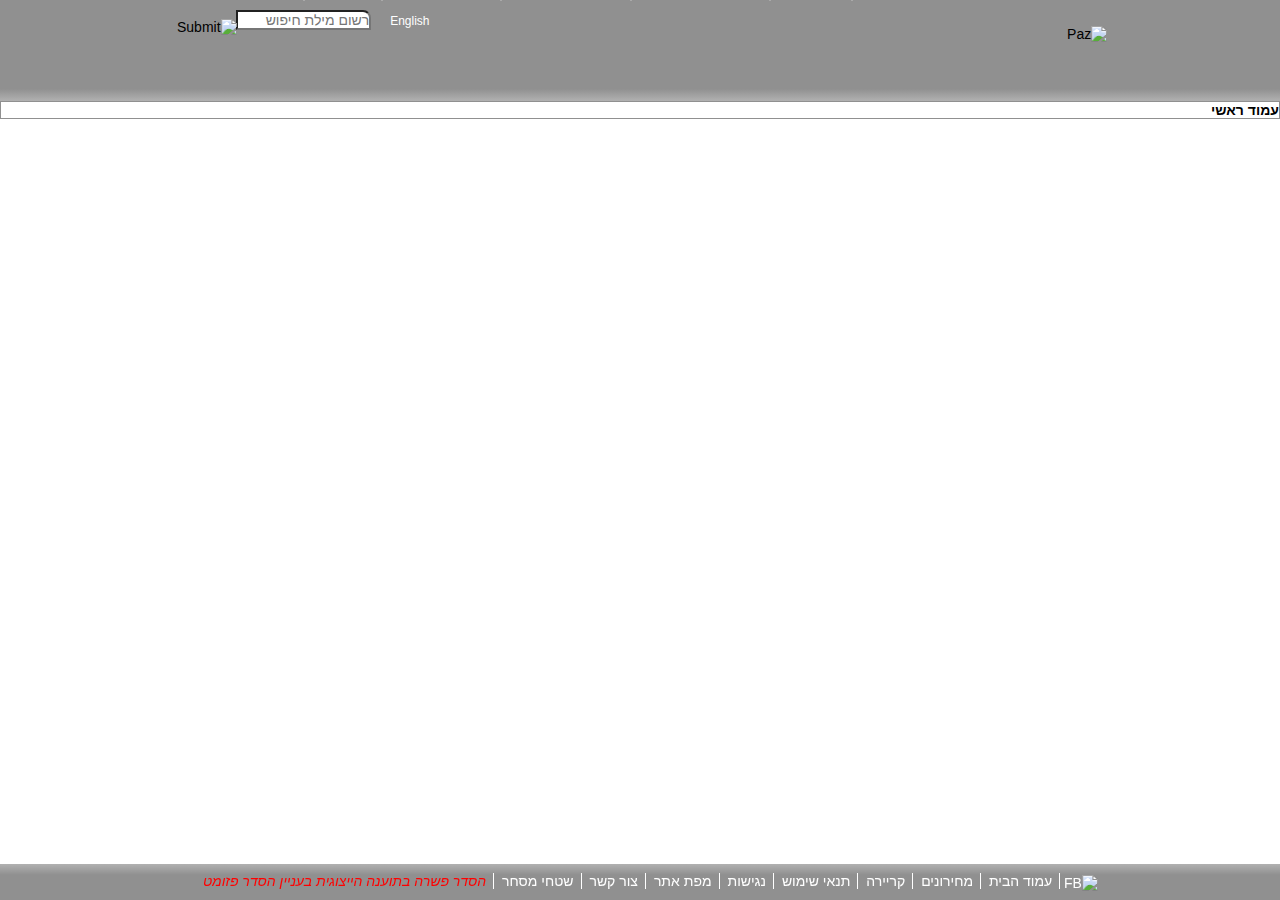
==== index.html @ d7c3ac3f "add dropdown to header and the footer" ====
<!DOCTYPE html>
<html lang="en">
<head>
    <meta charset="UTF-8">
    <title>פז - עמוד הבית</title>
    <link rel="stylesheet" href="style.css">
    <script src="script.js"></script>
</head>
<body>
    <div id="page-wrap">
        <div class="header">
           <!-- <table class="headerTable"> -->
                <!-- <tr class="aaa"> -->
                    <!-- <td class="clearFix"> -->
            <div class="searchContainer clearFix">
                <div class="floatLeft">
                    <a class="englishlink" href="#">English</a>
                    <input class="searchText" type="text" placeholder="רשום מילת חיפוש" alt="search_button">
                    <input class="searchButton" type="image" src="images/search_button.png">
                </div>
            </div>
                    <!-- </td> -->
                <!-- </tr> -->
                <!-- <tr> -->
                    <!-- <td> -->
            <div class="aa">
                <nav class="pazLogo">
                    <img alt="Paz" src="images/paz_logo.png" />
                </nav>
                <nav class="headerLinks clearfix">
                    <ul class="homeLink">
                        <li><a id="homeImg" href="#"></a></li>
                        <li class="dropdown" >
                            <a class="aa" href="#">אודות</a>
                            <div class="dropdown-content">
                                <a href="#">אודות</a>
                                <a href="#">היסטוריה</a>
                                <a href="#">חזון וערכים</a>
                                <a href="#">מבנה הקבוצה</a>
                                <a href="#">חברי דירקטוריון</a>
                                <a href="#">הנהלת הקבוצה</a>
                                <a href="#">פרסים והוקרה</a>
                            </div>
                        </li>
                        <li class="dropdown">
                            <a href="#">חטיבות</a>
                            <div class="dropdown-content">
                                <a href="#">חטיבות</a>
                                <a href="#">קמעונאות ומסחר</a>
                                <a href="#">תעשיות ושירותים</a>
                                <a href="#">זיקוק</a>
                            </div>
                        </li>
                        <li class="dropdown">
                            <a href="#">אחריות תאגידית</a>
                            <div class="dropdown-content">
                                <a href="#">אחריות תאגידית</a>
                                <a href="#">הקוד האתי</a>
                                <a href="#">מעורבות חברתית</a>
                                <a href="#">נגישות</a>
                                <a href="#">איכות הסביביה ובטיחות</a>
                                <a href="#">דירוג מעלה</a>
                            </div>
                        </li>
                        <li class="dropdown">
                            <a href="#">קשרי משקיעים</a>
                            <div class="dropdown-content">
                                <a href="#">פרופיל חברה</a>
                                <a href="#">דו"חות כספיים</a>
                                <a href="#">כלים למשקיע</a>
                                <a href="#">נתוני מניה</a>
                                <a href="#">אסיפות כלליות</a>
                            </div>
                        </li>
                        <li class="dropdown">
                            <a href="#">התחנות שלנו</a>
                            <div class="dropdown-content">
                                <a href="#">התחנות שלנו</a>
                                <a href="#">נגישות מתחמי פז</a>
                                <a href="#">רשימת תחנות</a>
                                <a href="#">מועדונים</a>
                            </div>
                        </li>
                        <li class="dropdown">
                            <a href="#">קריירה</a>
                            <div class="dropdown-content">
                                <a href="#">לעבוד בפז</a>
                                <a href="#">ניהול תחנת פז</a>
                                <a href="#">קריירה</a>
                            </div>
                        </li>
                        <li class="dropdown">
                            <a href="#">חדשות ומדיה</a>
                            <div class="dropdown-content">
                                <a href="#">פרסומות</a>
                                <a href="#">הודעות לעיתונות</a>
                            </div>
                        </li>
                    </ul>
                </nav>
            </div> <!-- headerLinks-->
        </div> <!-- header -->
        <div class="container">
            <h2> עמוד ראשי </h2>
        </div>
    </div> <!-- page-wrap -->
    <footer class="theFooter">
        <div class="footLinkLine">
            <ul class="aa">
                <li class="footLinks fbIcon">
                    <a href="www.facebook.com"><img alt="FB" src="images/fb_icon.png"/></a>
                </li>
                <li class="footLinks"><a href="#">עמוד הבית</a></li>
                <li class="footLinks"><a href="#">מחירונים</a></li>
                <li class="footLinks"><a href="#">קריירה</a></li>
                <li class="footLinks"><a href="#">תנאי שימוש</a></li>
                <li class="footLinks"><a href="#">נגישות</a></li>
                <li class="footLinks"><a href="#">מפת אתר</a></li>
                <li class="footLinks"><a href="#">צור קשר</a></li>
                <li class="footLinks"><a href="#">שטחי מסחר</a></li>
                <li class="footLinks"><a href="#">
                    <cite class="hesder">הסדר פשרה בתוענה הייצוגית בעניין הסדר פזומט</cite>
                </a></li>
            </ul>
        </div>
    </footer>
</body>
</html>
---- style.css ----
* {
    margin: 0;
    padding: 0;
    box-sizing: border-box; 
    direction: rtl;
    font-family: 'Arial (Hebrew)', Arial;
    font-size: 14px;
}

.header {
    height: 101px;
    background: linear-gradient(rgb(144,144,144) 88%, rgb(177,177,177)); /* (must be last) */
}
.container {
    border: 1px solid rgb(144,144,144);
}

#page-wrap { width: 100%; margin: 0 auto; }
/* #page-wrap > table { */
#page-wrap > div > div {
    width: 73%; 
    margin: 0 auto; 
    border-collapse: collapse;
}

.englishlink {
    color: white;
    text-decoration:none;
    padding-left: 15px;
    font-size: 12px;
    font-weight: 520;
}

a:hover {
    color: rgb(0,92,160);
    text-decoration: underline;
}

.searchContainer {
    padding-top: 10px;
}


.floatLeft {
    float: left;
}

.floatRight {
    float: Right;
}


.clearFix:after {
    content: "";
    display: table;
    clear: both;
} 

.searchButton {
    position: relative;
    top: 0.5em; 
    left: 0.3em;
}

.searchText {
    border-radius: 0px 8px 0px 0px;
    height: 20px;
    width: 135px;
}

.pazLogo {
    display: inline-block;
    position: relative;
    bottom: 4px;
}

/* .headeLinksLine {
float: right;
} */
.homeLink {
    display: inline-block;
    position: relative;
    bottom: 70px;
    right: 150px;
    /* right: 5px; */
}

#homeImg {
    width: 17px;
    height: 17px;
    background: url("images/menu_home.png") -17px 0;
}

.headerLinks > ul > li {
    display: inline-block;
    padding-left: 15px;
}

.headerLinks > ul > li:not(:last-child)
{
    /* padding-right: 15px; */
    border-left: 2px solid rgb(169,169,169);
}

.headerLinks > ul > li:not(:first-child)
{
    padding-right: 15px;
    font-size: 15px;
    font-weight: bold;
}

.headerLinks > ul > li > a {
    display: block;
    color: white;
    text-decoration: none;
}

.headerLinks > ul > li > a:first-child {
    padding-bottom: 5px;
}

.dropdown {
    position: relative;
}

.dropdown-content {
    position: absolute;
    /* background-color: grey; */
    right: 13%;
    top: 160%;
    min-width: 120px;
    display: none;
    background: linear-gradient( rgb(177,177,177), rgb(144,144,144) 12%); /* (must be last) */
}

.dropdown-content > a {
    display: block;
    color: white;
    text-decoration: none;
    padding: 5px 8px 5px 8px;
    font-weight: 520;
    font-family: arial;
    border-top: 0.01em solid lightgrey;
    border-bottom: 0.01em solid lightgrey;
}

.dropdown:hover > .dropdown-content {
    display: block;
}

.dropdown-content > a:hover {
    color: rgb(0,92,160);
    text-decoration: underline;
}

.theFooter {
    position: fixed;
    left: 0;
    bottom: 0;
    width: 100%;
    color: white;
    text-align: center;
    /* height: 60px; */
    background: linear-gradient( rgb(177,177,177), rgb(144,144,144) 30%); /* (must be last) */
}

.footLinkLine > ul > .footLinks {
    display: inline-block;
    padding-left: 4px;
    padding-right: 7px;
    margin-top:10px;
    margin-bottom: 10px;
}

.footLinkLine > ul > li:not(:first-child) {
    border-right: 1px solid white;
}

.footLinks > a {
    display: block;
    color: white;
    text-decoration: none;
    font-weight: 520; 
}

.footLinks > a:hover, .hesder:hover{
    color: rgb(0,92,160);
    text-decoration: underline;
}

.hesder {
    display: block;
    color: red;
    text-decoration: none;
}

.footLinkLine {
    position: relative;
    bottom: 0.1em;
    left: 1em;
}

.fbIcon {
    position: relative;
    top: 0.2em;
    right: 0.3em;
}
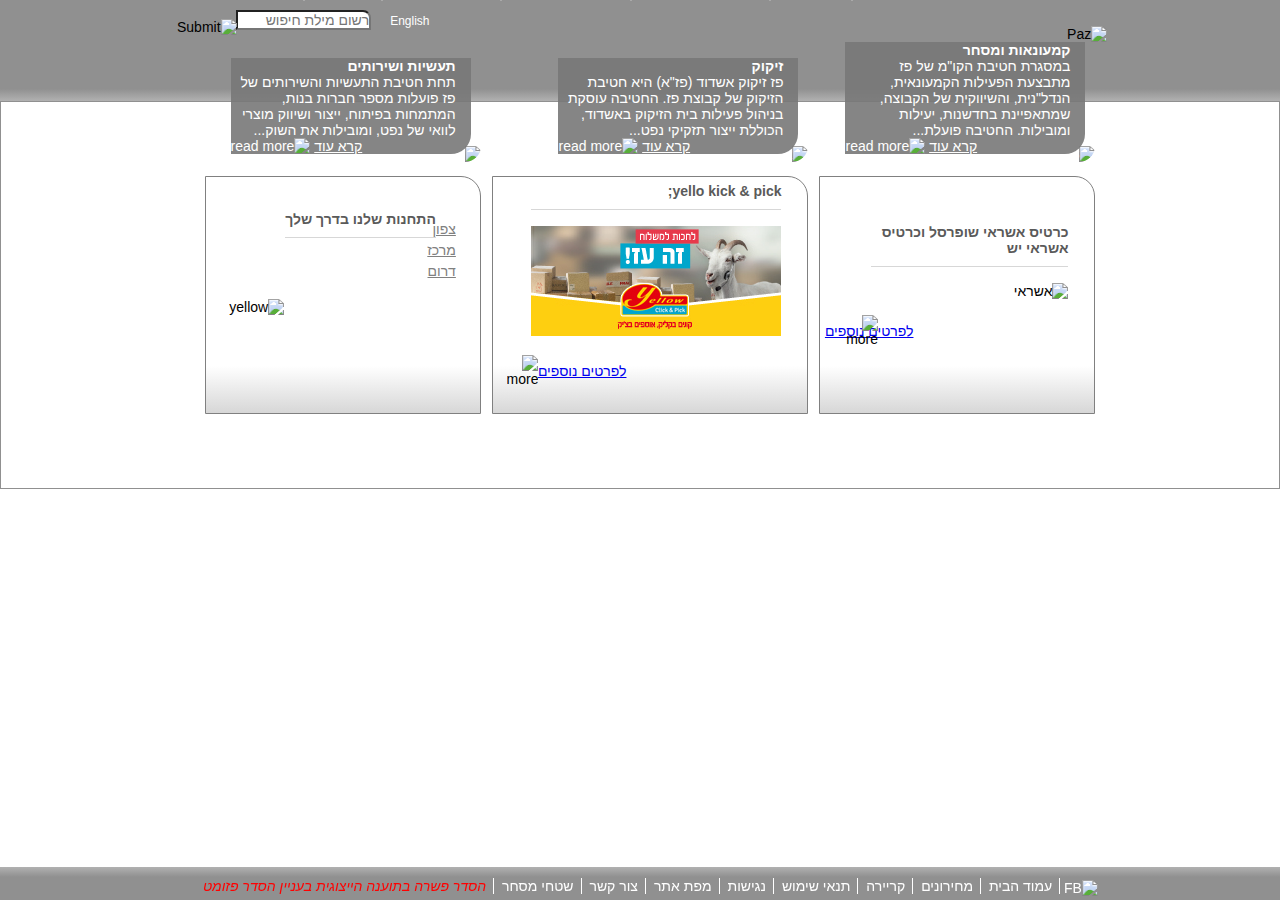
==== commit e664c798: "complete with bugs" ====
--- a/index.html
+++ b/index.html
@@ -101,7 +101,120 @@
             </div> <!-- headerLinks-->
         </div> <!-- header -->
         <div class="container">
-            <h2> עמוד ראשי </h2>
+            <div class="Main">
+                <table class="mainTable">
+                    <tr class="topTableLine">
+                        <td>
+                            <div class="topImgContainer">
+                            <img class="topImgsCurve" src="images/1908364606615453350.JPG" alt="img3">
+                            <div class="overText">
+                                <h5>קמעונאות ומסחר</h5>
+                                <p>במסגרת חטיבת הקו"מ של פז מתבצעת הפעילות הקמעונאית, הנדל"נית, והשיווקית של הקבוצה, שמתאפיינת בחדשנות, יעילות ומובילות. החטיבה פועלת...</p>
+                                <div>
+                                <nav class="floatLeft"> 
+                                    <a href="#">קרא עוד</a>
+                                    <img src="images/read_more_white.png" alt="read more">
+                                </nav>
+                                </div>
+                            </div>
+                            </div>
+                        </td>
+                        <td>
+                            <div class="topImgContainer">
+                            <img class="topImgsCurve" alt="img2" src="images/Picture-046410251500.jpg">
+                            <div class="overText">
+                                <h5>זיקוק</h5>
+                                <p>פז זיקוק אשדוד (פז"א) היא חטיבת הזיקוק של קבוצת פז. החטיבה עוסקת בניהול פעילות בית הזיקוק באשדוד, הכוללת ייצור תזקיקי נפט...</p>
+                                <div>
+                                <nav class="floatLeft"> 
+                                    <a href="#">קרא עוד</a>
+                                    <img src="images/read_more_white.png" alt="read more">
+                                </nav>
+                                </div>
+                            </div>
+                            </div>
+                        </td>
+                        <td>
+                            <div class="topImgContainer">
+                            <img class="topImgsCurve" alt="img1" src="images/╫ñ╫û╫º╫¿_-291_354410564000.jpg">
+                            <div class="overText">
+                                <h5>תעשיות ושירותים</h5>
+                                <p>תחת חטיבת התעשיות והשירותים של פז פועלות מספר חברות בנות, המתמחות בפיתוח, ייצור ושיווק מוצרי לוואי של נפט, ומובילות את השוק...</p>
+                                <div>
+                                <nav class="floatLeft">
+                                    <a href="#">קרא עוד</a>
+                                    <img src="images/read_more_white.png" alt="read more">
+                                </nav>
+                                </div>
+                            </div>
+                            </div>
+                        </td>
+                    </tr>
+                    <tr>
+                        <td class="lowTableLine">
+                            <table class="bannerTable">
+                                <tr>
+                                    <td class="greyBorder"><h3 class="lowTableHeader">כרטיס אשראי שופרסל וכרטיס אשראי יש</h3></td>
+                                </tr>
+                                <tr>
+                                    <td><img src="images/paz_250x110059890678.jpg" alt="אשראי"></td>
+                                </tr>
+                                <tr>
+                                    <td class="textLeft"><a href="#">לפרטים נוספים</a></td>
+                                    <td id="moreDetailsImg"><img src="images/read_more_yellow.png" alt="more"></td>
+                                </tr>
+                            </table>
+                        </td>
+                        <td class="lowTableLine">
+                            <table class="bannerTable">
+                                <tr>
+                                    <td class="greyBorder"><h3 class="lowTableHeader">yello kick & pick;</h3></td>
+                                </tr>
+                                <tr>
+                                    <td><img src="images/250X110571325734.jpg" alt="yellow"></td>
+                                </tr>
+                                <tr>
+                                    <td class="textLeft"><a href="#">לפרטים נוספים</a></td>
+                                    <td id="moreDetailsImg"><img src="images/read_more_yellow.png" alt="more"></td>
+                                </tr>
+                            </table>
+                        </td>
+                        <td class="lowTableLine">
+                            <table class="bannerTable">
+                                <tr>
+                                    <td class="greyBorder"><h3 class="lowTableHeader">התחנות שלנו בדרך שלך</h3></td>
+                                </tr>
+                                <tr>
+                                    <td>
+                                        <div class="clearFix">
+                                            <ul class="mapList floatRight">
+                                                <li class-"aa">
+                                                    <a href"#" class="mapLink floatRight">צפון</a>
+                                                    <img class="floatRight" src="images/read_more_yellow.png" alt="">
+                                                </li>
+                                                <li class-"aa">
+                                                    <a href"#" class="mapLink floatRight">מרכז</a>
+                                                    <img class="floatRight" src="images/read_more_yellow.png" alt="">
+                                                </li>
+                                                <li class-"aa">
+                                                    <a href"#" class="mapLink floatRight">דרום</a>
+                                                    <img class="floatRight" src="images/read_more_yellow.png" alt="">
+                                                </li>
+                                            </ul>
+                                        </div>
+                                        </td>
+                                       <td>
+                                           <div class="aa">
+                                                <img class="mapImg" src="images/Untitled-3058756287.jpg" alt="yellow">
+                                           </div>
+                                        </td>
+                                    </div>
+                                </tr>
+                            </table>
+                        </td>
+                    </tr>
+                </table>
+            </div>
         </div>
     </div> <!-- page-wrap -->
     <footer class="theFooter">
--- a/style.css
+++ b/style.css
@@ -74,15 +74,11 @@
     bottom: 4px;
 }
 
-/* .headeLinksLine {
-float: right;
-} */
 .homeLink {
     display: inline-block;
     position: relative;
     bottom: 70px;
     right: 150px;
-    /* right: 5px; */
 }
 
 #homeImg {
@@ -125,7 +121,6 @@
 
 .dropdown-content {
     position: absolute;
-    /* background-color: grey; */
     right: 13%;
     top: 160%;
     min-width: 120px;
@@ -168,8 +163,8 @@
     display: inline-block;
     padding-left: 4px;
     padding-right: 7px;
-    margin-top:10px;
-    margin-bottom: 10px;
+    margin-top:12px;
+    margin-bottom: 5px;
 }
 
 .footLinkLine > ul > li:not(:first-child) {
@@ -204,4 +199,97 @@
     position: relative;
     top: 0.2em;
     right: 0.3em;
+}
+
+.topImgContainer {
+    position: relative;
+    text-align: right;
+    color: white;
+}
+
+.topImgsCurve {
+    border-radius: 0px 0px 20px 0px;
+}
+
+.overText {
+    position: absolute;
+    max-width: 240px;
+    padding-right: 15px;
+    bottom: 8px;
+    right: 10px;
+    background-color: rgba(120,120,120, 0.9);
+    border-radius: 0px 0px 20px 0px;
+}
+
+.overText > div > nav > a {
+    color: white;
+}
+
+.overText > div > nav > a:hover {
+    color: rgb(0,92,160);
+    text-decoration: underline;
+}
+
+.mainTable {
+    margin-top: 30px;
+    margin-bottom: 60px;
+    border-spacing: 0.8em 1em;
+}
+
+.textLeft {
+    position: relative;
+    right: 155px;
+    color: gray;
+}
+
+#moreDetailsImg {
+    position: relative;
+    left: 18px;
+}
+
+.lowTableLine {
+    height: 216px;
+    width: 276px;
+    border: 1px solid gray;
+    border-radius: 0px 20px 0px 0px;
+    background: linear-gradient( rgb(255,255,255) 80%, rgb(215,215,215) ); /* (must be last) */
+}
+
+.bannerTable {
+    position: relative;
+    bottom: 10px;
+    right: 15px;
+    border-spacing: 0.8em 1.2em;
+    margin: 0 auto;
+}
+
+.greyBorder {
+    padding-bottom: 10px;
+    border-bottom: 1px solid rgb(215,215,215);
+}
+
+.lowTableHeader {
+    color: rgb(90,90,90);
+}
+
+.mapList {
+    position: relative;
+    bottom: 30px;
+    left: 20px;
+    list-style: none;
+    color: grey;
+    margin-bottom: 10px;
+    line-height: 1.5;
+}
+
+.mapImg {
+    position: relative;
+    left: 10px;
+}
+
+.mapLink {
+    position: relative;
+    bottom: 5px;
+    padding-left:10px;
+    text-decoration:underline;
 }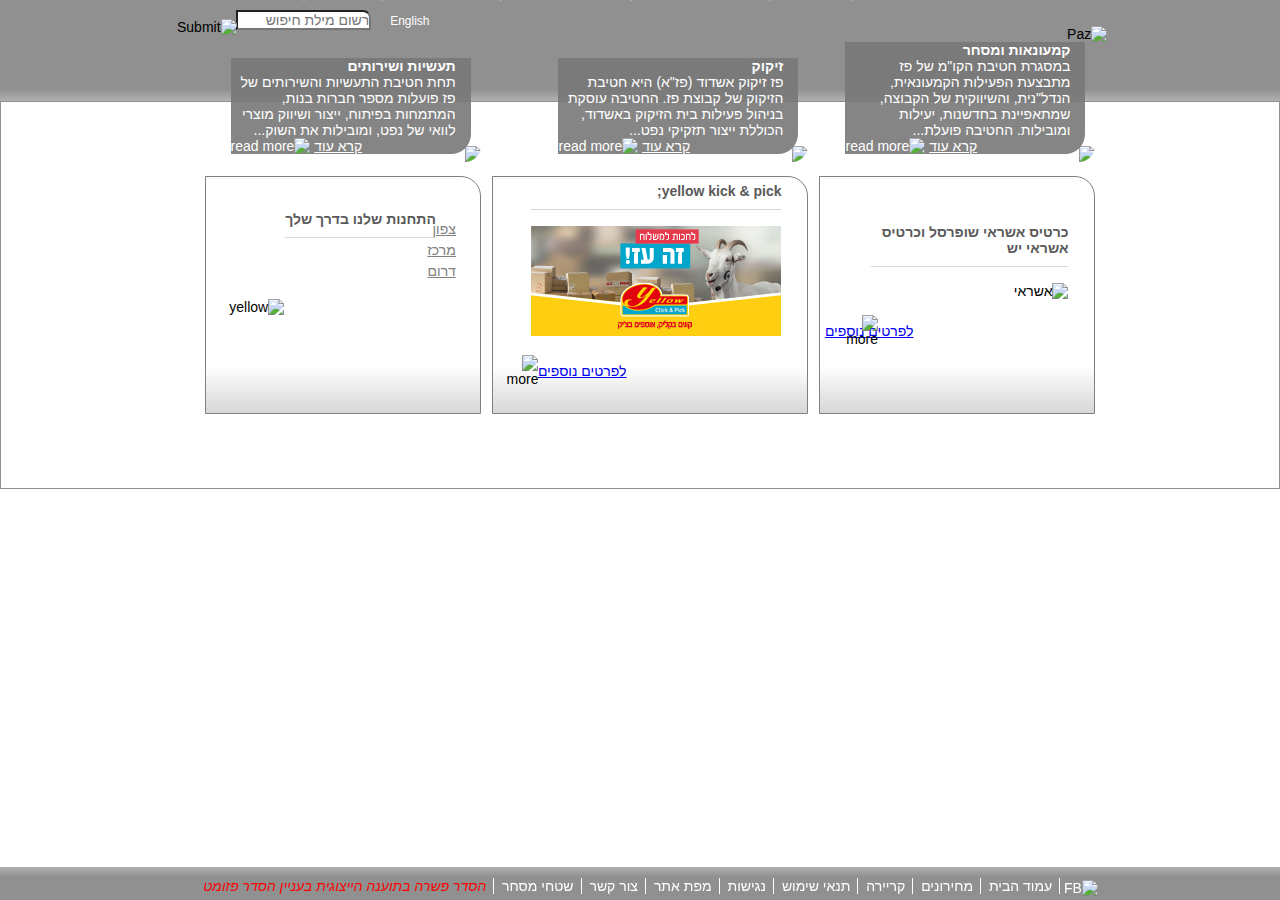
==== commit 43114fc7: "dropdown issues" ====
--- a/index.html
+++ b/index.html
@@ -168,7 +168,7 @@
                         <td class="lowTableLine">
                             <table class="bannerTable">
                                 <tr>
-                                    <td class="greyBorder"><h3 class="lowTableHeader">yello kick & pick;</h3></td>
+                                    <td class="greyBorder"><h3 class="lowTableHeader">yellow kick & pick;</h3></td>
                                 </tr>
                                 <tr>
                                     <td><img src="images/250X110571325734.jpg" alt="yellow"></td>
@@ -190,15 +190,15 @@
                                             <ul class="mapList floatRight">
                                                 <li class-"aa">
                                                     <a href"#" class="mapLink floatRight">צפון</a>
-                                                    <img class="floatRight" src="images/read_more_yellow.png" alt="">
+                                                    <img class="mapLinkImg floatRight" src="images/read_more_yellow.png" alt="">
                                                 </li>
                                                 <li class-"aa">
                                                     <a href"#" class="mapLink floatRight">מרכז</a>
-                                                    <img class="floatRight" src="images/read_more_yellow.png" alt="">
+                                                    <img class="mapLinkImg floatRight" src="images/read_more_yellow.png" alt="">
                                                 </li>
                                                 <li class-"aa">
                                                     <a href"#" class="mapLink floatRight">דרום</a>
-                                                    <img class="floatRight" src="images/read_more_yellow.png" alt="">
+                                                    <img class="mapLinkImg floatRight" src="images/read_more_yellow.png" alt="">
                                                 </li>
                                             </ul>
                                         </div>
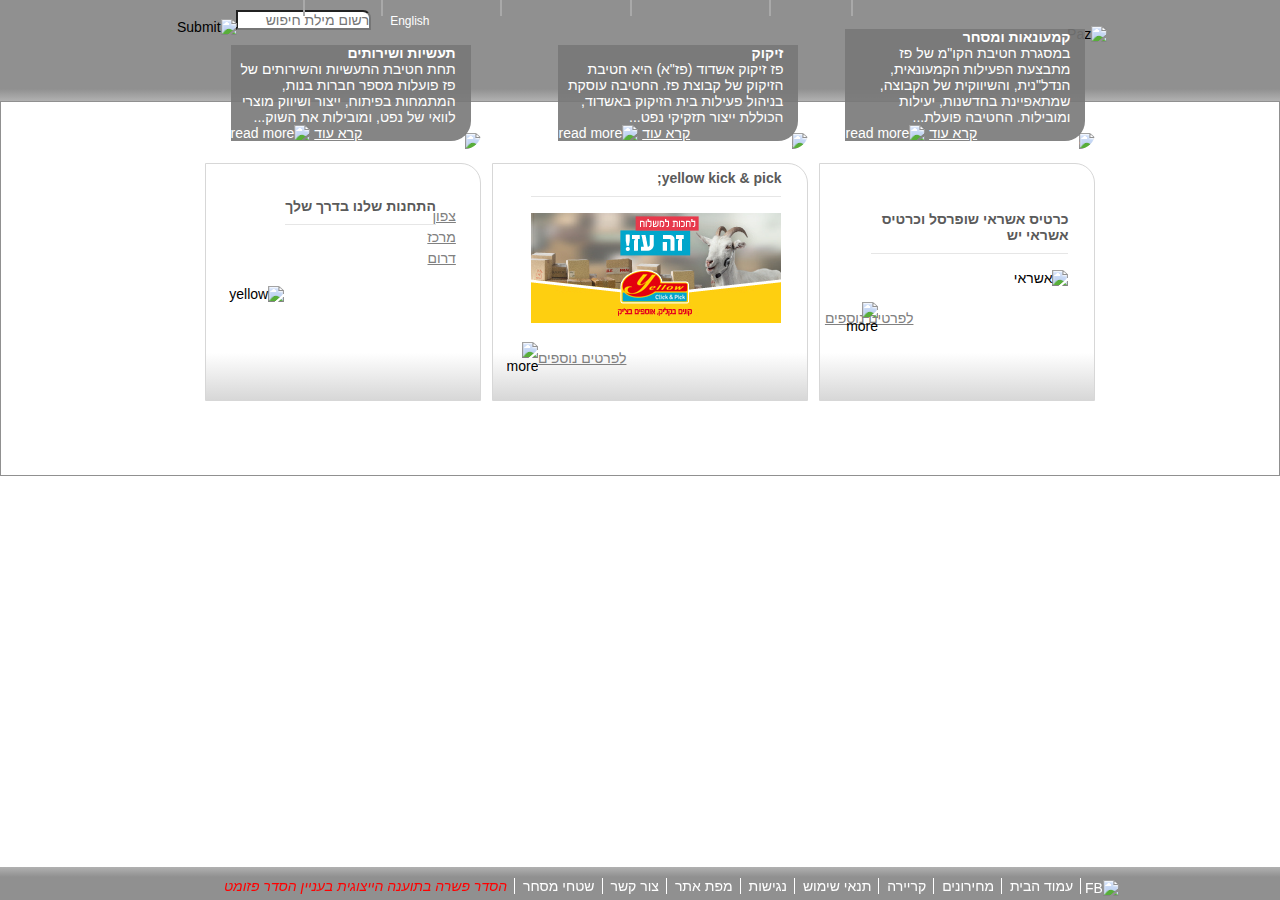
==== commit 3c5ad18c: "blueDots and bannerChange" ====
--- a/index.html
+++ b/index.html
@@ -112,8 +112,8 @@
                                 <p>במסגרת חטיבת הקו"מ של פז מתבצעת הפעילות הקמעונאית, הנדל"נית, והשיווקית של הקבוצה, שמתאפיינת בחדשנות, יעילות ומובילות. החטיבה פועלת...</p>
                                 <div>
                                 <nav class="floatLeft"> 
-                                    <a href="#">קרא עוד</a>
-                                    <img src="images/read_more_white.png" alt="read more">
+                                    <a onmouseover="hoverBlueDots('readMore1')" onmouseleave="mouseLeftWhiteDots('readMore1')" href="#">קרא עוד</a>
+                                    <img id="readMore1" src="images/read_more_white.png" alt="read more">
                                 </nav>
                                 </div>
                             </div>
@@ -127,8 +127,8 @@
                                 <p>פז זיקוק אשדוד (פז"א) היא חטיבת הזיקוק של קבוצת פז. החטיבה עוסקת בניהול פעילות בית הזיקוק באשדוד, הכוללת ייצור תזקיקי נפט...</p>
                                 <div>
                                 <nav class="floatLeft"> 
-                                    <a href="#">קרא עוד</a>
-                                    <img src="images/read_more_white.png" alt="read more">
+                                    <a onmouseover="hoverBlueDots('readMore2')" onmouseleave="mouseLeftWhiteDots('readMore2')" href="#">קרא עוד</a>
+                                    <img id="readMore2" src="images/read_more_white.png" alt="read more">
                                 </nav>
                                 </div>
                             </div>
@@ -142,8 +142,8 @@
                                 <p>תחת חטיבת התעשיות והשירותים של פז פועלות מספר חברות בנות, המתמחות בפיתוח, ייצור ושיווק מוצרי לוואי של נפט, ומובילות את השוק...</p>
                                 <div>
                                 <nav class="floatLeft">
-                                    <a href="#">קרא עוד</a>
-                                    <img src="images/read_more_white.png" alt="read more">
+                                    <a onmouseover="hoverBlueDots('readMore3')" onmouseleave="mouseLeftWhiteDots('readMore3')" href="#">קרא עוד</a>
+                                    <img id="readMore3" src="images/read_more_white.png" alt="read more">
                                 </nav>
                                 </div>
                             </div>
@@ -160,8 +160,8 @@
                                     <td><img src="images/paz_250x110059890678.jpg" alt="אשראי"></td>
                                 </tr>
                                 <tr>
-                                    <td class="textLeft"><a href="#">לפרטים נוספים</a></td>
-                                    <td id="moreDetailsImg"><img src="images/read_more_yellow.png" alt="more"></td>
+                                    <td class="textLeft"><a onmouseover="hoverBlueDots('readMore4')" onmouseleave="mouseLeftYellowDots('readMore4')" href="#">לפרטים נוספים</a></td>
+                                    <td id="moreDetailsImg"><img id="readMore4" src="images/read_more_yellow.png" alt="more"></td>
                                 </tr>
                             </table>
                         </td>
@@ -171,11 +171,11 @@
                                     <td class="greyBorder"><h3 class="lowTableHeader">yellow kick & pick;</h3></td>
                                 </tr>
                                 <tr>
-                                    <td><img src="images/250X110571325734.jpg" alt="yellow"></td>
-                                </tr>
-                                <tr>
-                                    <td class="textLeft"><a href="#">לפרטים נוספים</a></td>
-                                    <td id="moreDetailsImg"><img src="images/read_more_yellow.png" alt="more"></td>
+                                    <td><img id="banner" onclick="changeBanner()" src="images/250X110571325734.jpg" alt="yellow"></td>
+                                </tr>
+                                <tr>
+                                    <td class="textLeft"><a onmouseover="hoverBlueDots('readMore5')" onmouseleave="mouseLeftYellowDots('readMore5')" href="#">לפרטים נוספים</a></td>
+                                    <td id="moreDetailsImg"><img id="readMore5" src="images/read_more_yellow.png" alt="more"></td>
                                 </tr>
                             </table>
                         </td>
@@ -189,16 +189,16 @@
                                         <div class="clearFix">
                                             <ul class="mapList floatRight">
                                                 <li class-"aa">
-                                                    <a href"#" class="mapLink floatRight">צפון</a>
-                                                    <img class="mapLinkImg floatRight" src="images/read_more_yellow.png" alt="">
+                                                    <a onmouseover="hoverBlueDots('North')" onmouseleave="mouseLeftYellowDots('North')" href"#" class="mapLink floatRight">צפון</a>
+                                                    <img id='North' class="mapLinkImg floatRight" src="images/read_more_yellow.png" alt="">
                                                 </li>
                                                 <li class-"aa">
-                                                    <a href"#" class="mapLink floatRight">מרכז</a>
-                                                    <img class="mapLinkImg floatRight" src="images/read_more_yellow.png" alt="">
+                                                    <a onmouseover="hoverBlueDots('Center')" onmouseleave="mouseLeftYellowDots('Center')" href"#" class="mapLink floatRight">מרכז</a>
+                                                    <img id="Center" class="mapLinkImg floatRight" src="images/read_more_yellow.png" alt="">
                                                 </li>
                                                 <li class-"aa">
-                                                    <a href"#" class="mapLink floatRight">דרום</a>
-                                                    <img class="mapLinkImg floatRight" src="images/read_more_yellow.png" alt="">
+                                                    <a onmouseover="hoverBlueDots('South')" onmouseleave="mouseLeftYellowDots('South')" href"#" class="mapLink floatRight">דרום</a>
+                                                    <img id="South" class="mapLinkImg floatRight" src="images/read_more_yellow.png" alt="">
                                                 </li>
                                             </ul>
                                         </div>
--- a/style.css
+++ b/style.css
@@ -11,12 +11,12 @@
     height: 101px;
     background: linear-gradient(rgb(144,144,144) 88%, rgb(177,177,177)); /* (must be last) */
 }
+
 .container {
     border: 1px solid rgb(144,144,144);
 }
 
 #page-wrap { width: 100%; margin: 0 auto; }
-/* #page-wrap > table { */
 #page-wrap > div > div {
     width: 73%; 
     margin: 0 auto; 
@@ -94,7 +94,6 @@
 
 .headerLinks > ul > li:not(:last-child)
 {
-    /* padding-right: 15px; */
     border-left: 2px solid rgb(169,169,169);
 }
 
@@ -117,12 +116,14 @@
 
 .dropdown {
     position: relative;
+    padding-bottom: 15px;
 }
 
 .dropdown-content {
     position: absolute;
     right: 13%;
-    top: 160%;
+    top: 95%;
+    z-index: 100;
     min-width: 120px;
     display: none;
     background: linear-gradient( rgb(177,177,177), rgb(144,144,144) 12%); /* (must be last) */
@@ -133,7 +134,7 @@
     color: white;
     text-decoration: none;
     padding: 5px 8px 5px 8px;
-    font-weight: 520;
+    font-weight: bold;
     font-family: arial;
     border-top: 0.01em solid lightgrey;
     border-bottom: 0.01em solid lightgrey;
@@ -192,7 +193,7 @@
 .footLinkLine {
     position: relative;
     bottom: 0.1em;
-    left: 1em;
+    left: 2.5em;
 }
 
 .fbIcon {
@@ -231,7 +232,7 @@
 }
 
 .mainTable {
-    margin-top: 30px;
+    margin-top: 17px;
     margin-bottom: 60px;
     border-spacing: 0.8em 1em;
 }
@@ -242,6 +243,14 @@
     color: gray;
 }
 
+.textLeft > a {
+    color: gray;
+}
+
+.textLeft > a:hover {
+    color: rgb(0,92,160);
+    text-decoration: underline;
+}
 #moreDetailsImg {
     position: relative;
     left: 18px;
@@ -250,7 +259,7 @@
 .lowTableLine {
     height: 216px;
     width: 276px;
-    border: 1px solid gray;
+    border: 1px solid rgb(215,215,215);
     border-radius: 0px 20px 0px 0px;
     background: linear-gradient( rgb(255,255,255) 80%, rgb(215,215,215) ); /* (must be last) */
 }
@@ -265,7 +274,7 @@
 
 .greyBorder {
     padding-bottom: 10px;
-    border-bottom: 1px solid rgb(215,215,215);
+    border-bottom: 1px solid rgb(230,230,230);
 }
 
 .lowTableHeader {
@@ -287,6 +296,11 @@
     left: 10px;
 }
 
+.mapList > li:first-child > img {
+    position: relative;
+    right: 6px;
+}
+
 .mapLink {
     position: relative;
     bottom: 5px;
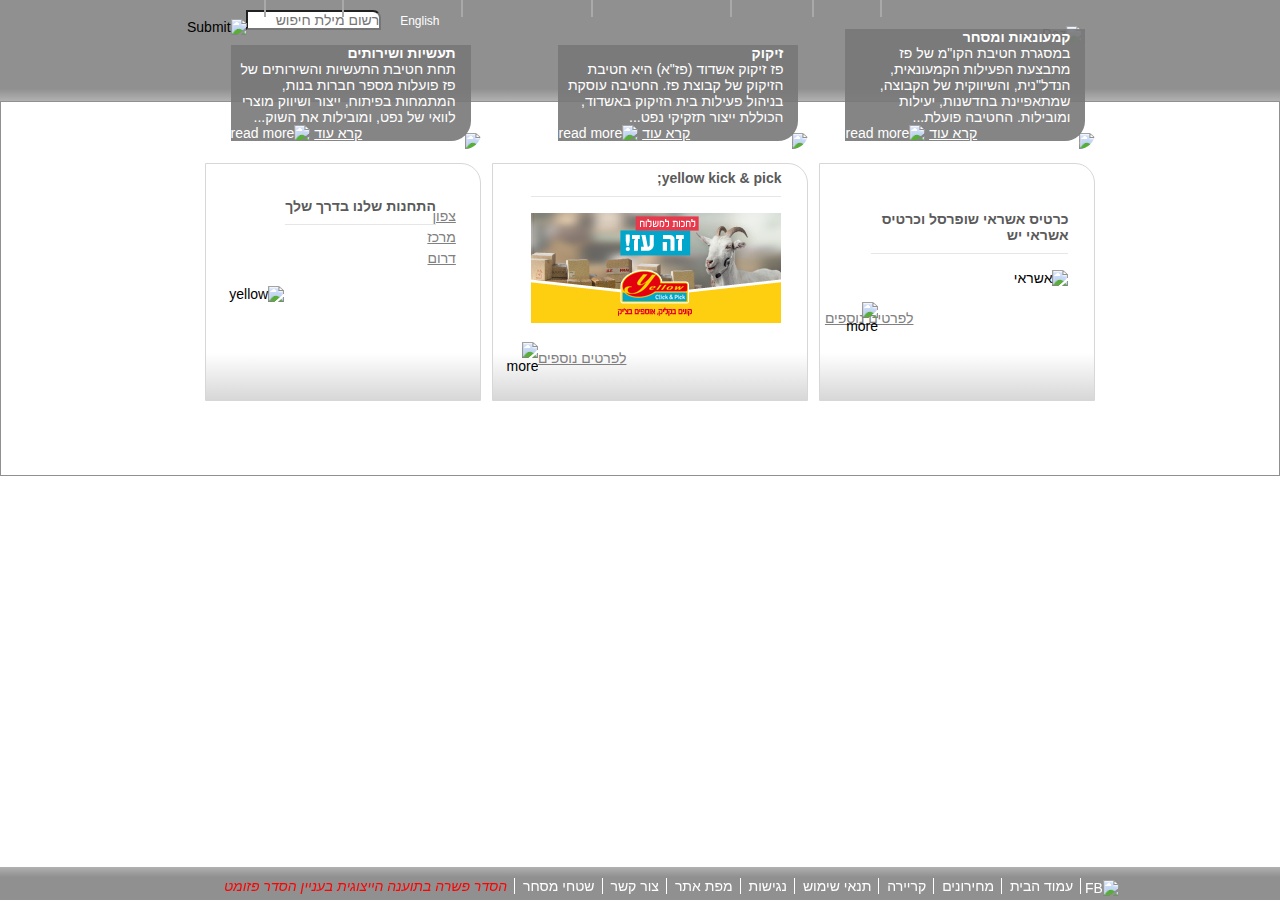
==== commit a825ef6d: "final changes" ====
--- a/index.html
+++ b/index.html
@@ -9,29 +9,22 @@
 <body>
     <div id="page-wrap">
         <div class="header">
-           <!-- <table class="headerTable"> -->
-                <!-- <tr class="aaa"> -->
-                    <!-- <td class="clearFix"> -->
-            <div class="searchContainer clearFix">
-                <div class="floatLeft">
-                    <a class="englishlink" href="#">English</a>
-                    <input class="searchText" type="text" placeholder="רשום מילת חיפוש" alt="search_button">
-                    <input class="searchButton" type="image" src="images/search_button.png">
+            <div class="search_container clear-fix">
+                <div class="float-left">
+                    <a class="english_link" href="#">English</a>
+                    <input class="search_text" type="text" placeholder="רשום מילת חיפוש" alt="search_button">
+                    <input class="search_button" type="image" src="images/search_button.png">
                 </div>
             </div>
-                    <!-- </td> -->
-                <!-- </tr> -->
-                <!-- <tr> -->
-                    <!-- <td> -->
-            <div class="aa">
-                <nav class="pazLogo">
+            <div class="list_n_logo">
+                <nav class="paz_logo">
                     <img alt="Paz" src="images/paz_logo.png" />
                 </nav>
-                <nav class="headerLinks clearfix">
-                    <ul class="homeLink">
-                        <li><a id="homeImg" href="#"></a></li>
+                <nav class="header_links clear-fix">
+                    <ul class="home_link">
+                        <li><a class="home_img home_img_src" href="#"></a></li>
                         <li class="dropdown" >
-                            <a class="aa" href="#">אודות</a>
+                            <a href="#">אודות</a>
                             <div class="dropdown-content">
                                 <a href="#">אודות</a>
                                 <a href="#">היסטוריה</a>
@@ -98,52 +91,52 @@
                         </li>
                     </ul>
                 </nav>
-            </div> <!-- headerLinks-->
+            </div> <!-- header_links-->
         </div> <!-- header -->
         <div class="container">
             <div class="Main">
-                <table class="mainTable">
-                    <tr class="topTableLine">
+                <table class="main-table">
+                    <tr>
                         <td>
-                            <div class="topImgContainer">
-                            <img class="topImgsCurve" src="images/1908364606615453350.JPG" alt="img3">
-                            <div class="overText">
+                            <div class="top-img-container">
+                            <img class="top-imgs-curve" src="images/1908364606615453350.JPG" alt="img3">
+                            <div class="over-text">
                                 <h5>קמעונאות ומסחר</h5>
                                 <p>במסגרת חטיבת הקו"מ של פז מתבצעת הפעילות הקמעונאית, הנדל"נית, והשיווקית של הקבוצה, שמתאפיינת בחדשנות, יעילות ומובילות. החטיבה פועלת...</p>
                                 <div>
-                                <nav class="floatLeft"> 
-                                    <a onmouseover="hoverBlueDots('readMore1')" onmouseleave="mouseLeftWhiteDots('readMore1')" href="#">קרא עוד</a>
-                                    <img id="readMore1" src="images/read_more_white.png" alt="read more">
+                                <nav class="float-left"> 
+                                    <a onmouseover="hoverBlueDots('read-more-1')" onmouseleave="mouseLeftWhiteDots('read-more-1')" href="#">קרא עוד</a>
+                                    <img id="read-more-1" src="images/read_more_white.png" alt="read more">
                                 </nav>
                                 </div>
                             </div>
                             </div>
                         </td>
                         <td>
-                            <div class="topImgContainer">
-                            <img class="topImgsCurve" alt="img2" src="images/Picture-046410251500.jpg">
-                            <div class="overText">
+                            <div class="top-img-container">
+                            <img class="top-imgs-curve" alt="img2" src="images/Picture-046410251500.jpg">
+                            <div class="over-text">
                                 <h5>זיקוק</h5>
                                 <p>פז זיקוק אשדוד (פז"א) היא חטיבת הזיקוק של קבוצת פז. החטיבה עוסקת בניהול פעילות בית הזיקוק באשדוד, הכוללת ייצור תזקיקי נפט...</p>
                                 <div>
-                                <nav class="floatLeft"> 
-                                    <a onmouseover="hoverBlueDots('readMore2')" onmouseleave="mouseLeftWhiteDots('readMore2')" href="#">קרא עוד</a>
-                                    <img id="readMore2" src="images/read_more_white.png" alt="read more">
+                                <nav class="float-left"> 
+                                    <a onmouseover="hoverBlueDots('read-more-2')" onmouseleave="mouseLeftWhiteDots('read-more-2')" href="#">קרא עוד</a>
+                                    <img id="read-more-2" src="images/read_more_white.png" alt="read more">
                                 </nav>
                                 </div>
                             </div>
                             </div>
                         </td>
                         <td>
-                            <div class="topImgContainer">
-                            <img class="topImgsCurve" alt="img1" src="images/╫ñ╫û╫º╫¿_-291_354410564000.jpg">
-                            <div class="overText">
+                            <div class="top-img-container">
+                            <img class="top-imgs-curve" alt="img1" src="images/╫ñ╫û╫º╫¿_-291_354410564000.jpg">
+                            <div class="over-text">
                                 <h5>תעשיות ושירותים</h5>
                                 <p>תחת חטיבת התעשיות והשירותים של פז פועלות מספר חברות בנות, המתמחות בפיתוח, ייצור ושיווק מוצרי לוואי של נפט, ומובילות את השוק...</p>
                                 <div>
-                                <nav class="floatLeft">
-                                    <a onmouseover="hoverBlueDots('readMore3')" onmouseleave="mouseLeftWhiteDots('readMore3')" href="#">קרא עוד</a>
-                                    <img id="readMore3" src="images/read_more_white.png" alt="read more">
+                                <nav class="float-left">
+                                    <a onmouseover="hoverBlueDots('read-more-3')" onmouseleave="mouseLeftWhiteDots('read-more-3')" href="#">קרא עוד</a>
+                                    <img id="read-more-3" src="images/read_more_white.png" alt="read more">
                                 </nav>
                                 </div>
                             </div>
@@ -151,61 +144,61 @@
                         </td>
                     </tr>
                     <tr>
-                        <td class="lowTableLine">
-                            <table class="bannerTable">
-                                <tr>
-                                    <td class="greyBorder"><h3 class="lowTableHeader">כרטיס אשראי שופרסל וכרטיס אשראי יש</h3></td>
+                        <td class="low-table-line">
+                            <table class="banner-table">
+                                <tr>
+                                    <td class="grey-border"><h3 class="low-table-header">כרטיס אשראי שופרסל וכרטיס אשראי יש</h3></td>
                                 </tr>
                                 <tr>
                                     <td><img src="images/paz_250x110059890678.jpg" alt="אשראי"></td>
                                 </tr>
                                 <tr>
-                                    <td class="textLeft"><a onmouseover="hoverBlueDots('readMore4')" onmouseleave="mouseLeftYellowDots('readMore4')" href="#">לפרטים נוספים</a></td>
-                                    <td id="moreDetailsImg"><img id="readMore4" src="images/read_more_yellow.png" alt="more"></td>
+                                    <td class="text-left"><a onmouseover="hoverBlueDots('readMore4')" onmouseleave="mouseLeftYellowDots('readMore4')" href="#">לפרטים נוספים</a></td>
+                                    <td id="more-details-img"><img id="readMore4" src="images/read_more_yellow.png" alt="more"></td>
                                 </tr>
                             </table>
                         </td>
-                        <td class="lowTableLine">
-                            <table class="bannerTable">
-                                <tr>
-                                    <td class="greyBorder"><h3 class="lowTableHeader">yellow kick & pick;</h3></td>
+                        <td class="low-table-line">
+                            <table class="banner-table">
+                                <tr>
+                                    <td class="grey-border"><h3 class="low-table-header">yellow kick & pick;</h3></td>
                                 </tr>
                                 <tr>
                                     <td><img id="banner" onclick="changeBanner()" src="images/250X110571325734.jpg" alt="yellow"></td>
                                 </tr>
                                 <tr>
-                                    <td class="textLeft"><a onmouseover="hoverBlueDots('readMore5')" onmouseleave="mouseLeftYellowDots('readMore5')" href="#">לפרטים נוספים</a></td>
-                                    <td id="moreDetailsImg"><img id="readMore5" src="images/read_more_yellow.png" alt="more"></td>
+                                    <td class="text-left"><a onmouseover="hoverBlueDots('readMore5')" onmouseleave="mouseLeftYellowDots('readMore5')" href="#">לפרטים נוספים</a></td>
+                                    <td id="more-details-img"><img id="readMore5" src="images/read_more_yellow.png" alt="more"></td>
                                 </tr>
                             </table>
                         </td>
-                        <td class="lowTableLine">
-                            <table class="bannerTable">
-                                <tr>
-                                    <td class="greyBorder"><h3 class="lowTableHeader">התחנות שלנו בדרך שלך</h3></td>
+                        <td class="low-table-line">
+                            <table class="banner-table">
+                                <tr>
+                                    <td class="grey-border"><h3 class="low-table-header">התחנות שלנו בדרך שלך</h3></td>
                                 </tr>
                                 <tr>
                                     <td>
-                                        <div class="clearFix">
-                                            <ul class="mapList floatRight">
-                                                <li class-"aa">
-                                                    <a onmouseover="hoverBlueDots('North')" onmouseleave="mouseLeftYellowDots('North')" href"#" class="mapLink floatRight">צפון</a>
-                                                    <img id='North' class="mapLinkImg floatRight" src="images/read_more_yellow.png" alt="">
+                                        <div class="clear-fix">
+                                            <ul class="map-list float-right">
+                                                <li>
+                                                    <a onmouseover="hoverBlueDots('North')" onmouseleave="mouseLeftYellowDots('North')" href"#" class="map-link float-right">צפון</a>
+                                                    <img id='North' class="float-right" src="images/read_more_yellow.png" alt="">
                                                 </li>
-                                                <li class-"aa">
-                                                    <a onmouseover="hoverBlueDots('Center')" onmouseleave="mouseLeftYellowDots('Center')" href"#" class="mapLink floatRight">מרכז</a>
-                                                    <img id="Center" class="mapLinkImg floatRight" src="images/read_more_yellow.png" alt="">
+                                                <li>
+                                                    <a onmouseover="hoverBlueDots('Center')" onmouseleave="mouseLeftYellowDots('Center')" href"#" class="map-link float-right">מרכז</a>
+                                                    <img id="Center" class="float-right" src="images/read_more_yellow.png" alt="">
                                                 </li>
-                                                <li class-"aa">
-                                                    <a onmouseover="hoverBlueDots('South')" onmouseleave="mouseLeftYellowDots('South')" href"#" class="mapLink floatRight">דרום</a>
-                                                    <img id="South" class="mapLinkImg floatRight" src="images/read_more_yellow.png" alt="">
+                                                <li>
+                                                    <a onmouseover="hoverBlueDots('South')" onmouseleave="mouseLeftYellowDots('South')" href"#" class="map-link float-right">דרום</a>
+                                                    <img id="South" class="float-right" src="images/read_more_yellow.png" alt="">
                                                 </li>
                                             </ul>
                                         </div>
                                         </td>
                                        <td>
-                                           <div class="aa">
-                                                <img class="mapImg" src="images/Untitled-3058756287.jpg" alt="yellow">
+                                           <div>
+                                                <img class="map-img" src="images/Untitled-3058756287.jpg" alt="yellow">
                                            </div>
                                         </td>
                                     </div>
@@ -217,21 +210,21 @@
             </div>
         </div>
     </div> <!-- page-wrap -->
-    <footer class="theFooter">
-        <div class="footLinkLine">
-            <ul class="aa">
-                <li class="footLinks fbIcon">
+    <footer class="the-footer">
+        <div class="foot-link-line">
+            <ul>
+                <li class="foot-links fb-icon">
                     <a href="www.facebook.com"><img alt="FB" src="images/fb_icon.png"/></a>
                 </li>
-                <li class="footLinks"><a href="#">עמוד הבית</a></li>
-                <li class="footLinks"><a href="#">מחירונים</a></li>
-                <li class="footLinks"><a href="#">קריירה</a></li>
-                <li class="footLinks"><a href="#">תנאי שימוש</a></li>
-                <li class="footLinks"><a href="#">נגישות</a></li>
-                <li class="footLinks"><a href="#">מפת אתר</a></li>
-                <li class="footLinks"><a href="#">צור קשר</a></li>
-                <li class="footLinks"><a href="#">שטחי מסחר</a></li>
-                <li class="footLinks"><a href="#">
+                <li class="foot-links"><a href="#">עמוד הבית</a></li>
+                <li class="foot-links"><a href="#">מחירונים</a></li>
+                <li class="foot-links"><a href="#">קריירה</a></li>
+                <li class="foot-links"><a href="#">תנאי שימוש</a></li>
+                <li class="foot-links"><a href="#">נגישות</a></li>
+                <li class="foot-links"><a href="#">מפת אתר</a></li>
+                <li class="foot-links"><a href="about.html">צור קשר</a></li>
+                <li class="foot-links"><a href="#">שטחי מסחר</a></li>
+                <li class="foot-links"><a href="#">
                     <cite class="hesder">הסדר פשרה בתוענה הייצוגית בעניין הסדר פזומט</cite>
                 </a></li>
             </ul>
--- a/style.css
+++ b/style.css
@@ -23,7 +23,7 @@
     border-collapse: collapse;
 }
 
-.englishlink {
+.english_link {
     color: white;
     text-decoration:none;
     padding-left: 15px;
@@ -36,87 +36,103 @@
     text-decoration: underline;
 }
 
-.searchContainer {
+.search_container {
+    position: relative;
+    left: 10px;
     padding-top: 10px;
 }
 
 
-.floatLeft {
+.float-left {
     float: left;
 }
 
-.floatRight {
+.float-right {
     float: Right;
 }
 
 
-.clearFix:after {
+.clear-fix:after {
     content: "";
     display: table;
     clear: both;
 } 
 
-.searchButton {
+.search_button {
     position: relative;
     top: 0.5em; 
     left: 0.3em;
 }
 
-.searchText {
+.search_text {
     border-radius: 0px 8px 0px 0px;
     height: 20px;
     width: 135px;
 }
 
-.pazLogo {
+.list_n_logo {
+    position: relative;
+    right : 25px;
+}
+.paz_logo {
     display: inline-block;
     position: relative;
     bottom: 4px;
 }
 
-.homeLink {
+.home_link {
     display: inline-block;
     position: relative;
     bottom: 70px;
-    right: 150px;
-}
-
-#homeImg {
+    right: 164px;
+}
+
+.home_img {
+    position : relative;
+    top: 7px;
     width: 17px;
     height: 17px;
+}
+
+.home_img_src {
     background: url("images/menu_home.png") -17px 0;
 }
 
-.headerLinks > ul > li {
+.header_links > ul > li {
     display: inline-block;
     padding-left: 15px;
 }
 
-.headerLinks > ul > li:not(:last-child)
+.header_links > ul > li:not(:last-child):not(:first-child) 
 {
     border-left: 2px solid rgb(169,169,169);
 }
 
-.headerLinks > ul > li:not(:first-child)
+.header_links > ul > li:nth-child(2) {
+    border-right: 2px solid rgb(169,169,169);
+}
+
+.header_links > ul > li:not(:first-child)
 {
     padding-right: 15px;
     font-size: 15px;
     font-weight: bold;
 }
 
-.headerLinks > ul > li > a {
+.header_links > ul > li > a {
     display: block;
     color: white;
     text-decoration: none;
 }
 
-.headerLinks > ul > li > a:first-child {
+.header_links > ul > li > a:first-child {
     padding-bottom: 5px;
 }
 
 .dropdown {
     position: relative;
-    padding-bottom: 15px;
+    top : 4px;
+    padding-bottom: 12px;
 }
 
 .dropdown-content {
@@ -149,7 +165,7 @@
     text-decoration: underline;
 }
 
-.theFooter {
+.the-footer {
     position: fixed;
     left: 0;
     bottom: 0;
@@ -160,7 +176,7 @@
     background: linear-gradient( rgb(177,177,177), rgb(144,144,144) 30%); /* (must be last) */
 }
 
-.footLinkLine > ul > .footLinks {
+.foot-link-line > ul > .foot-links {
     display: inline-block;
     padding-left: 4px;
     padding-right: 7px;
@@ -168,18 +184,18 @@
     margin-bottom: 5px;
 }
 
-.footLinkLine > ul > li:not(:first-child) {
+.foot-link-line > ul > li:not(:first-child) {
     border-right: 1px solid white;
 }
 
-.footLinks > a {
+.foot-links > a {
     display: block;
     color: white;
     text-decoration: none;
     font-weight: 520; 
 }
 
-.footLinks > a:hover, .hesder:hover{
+.foot-links > a:hover, .hesder:hover{
     color: rgb(0,92,160);
     text-decoration: underline;
 }
@@ -190,29 +206,29 @@
     text-decoration: none;
 }
 
-.footLinkLine {
+.foot-link-line {
     position: relative;
     bottom: 0.1em;
     left: 2.5em;
 }
 
-.fbIcon {
+.fb-icon {
     position: relative;
     top: 0.2em;
     right: 0.3em;
 }
 
-.topImgContainer {
+.top-img-container {
     position: relative;
     text-align: right;
     color: white;
 }
 
-.topImgsCurve {
+.top-imgs-curve {
     border-radius: 0px 0px 20px 0px;
 }
 
-.overText {
+.over-text {
     position: absolute;
     max-width: 240px;
     padding-right: 15px;
@@ -222,41 +238,42 @@
     border-radius: 0px 0px 20px 0px;
 }
 
-.overText > div > nav > a {
-    color: white;
-}
-
-.overText > div > nav > a:hover {
-    color: rgb(0,92,160);
-    text-decoration: underline;
-}
-
-.mainTable {
+.over-text > div > nav > a {
+    color: white;
+}
+
+.over-text > div > nav > a:hover {
+    color: rgb(0,92,160);
+    text-decoration: underline;
+}
+
+.main-table {
     margin-top: 17px;
     margin-bottom: 60px;
     border-spacing: 0.8em 1em;
 }
 
-.textLeft {
+.text-left {
     position: relative;
     right: 155px;
     color: gray;
 }
 
-.textLeft > a {
+.text-left > a {
     color: gray;
 }
 
-.textLeft > a:hover {
-    color: rgb(0,92,160);
-    text-decoration: underline;
-}
-#moreDetailsImg {
+.text-left > a:hover {
+    color: rgb(0,92,160);
+    text-decoration: underline;
+}
+
+#more-details-img {
     position: relative;
     left: 18px;
 }
 
-.lowTableLine {
+.low-table-line {
     height: 216px;
     width: 276px;
     border: 1px solid rgb(215,215,215);
@@ -264,7 +281,7 @@
     background: linear-gradient( rgb(255,255,255) 80%, rgb(215,215,215) ); /* (must be last) */
 }
 
-.bannerTable {
+.banner-table {
     position: relative;
     bottom: 10px;
     right: 15px;
@@ -272,16 +289,16 @@
     margin: 0 auto;
 }
 
-.greyBorder {
+.grey-border {
     padding-bottom: 10px;
     border-bottom: 1px solid rgb(230,230,230);
 }
 
-.lowTableHeader {
+.low-table-header {
     color: rgb(90,90,90);
 }
 
-.mapList {
+.map-list {
     position: relative;
     bottom: 30px;
     left: 20px;
@@ -291,17 +308,17 @@
     line-height: 1.5;
 }
 
-.mapImg {
+.map-img {
     position: relative;
     left: 10px;
 }
 
-.mapList > li:first-child > img {
+.map-list > li:first-child > img {
     position: relative;
     right: 6px;
 }
 
-.mapLink {
+.map-link {
     position: relative;
     bottom: 5px;
     padding-left:10px;
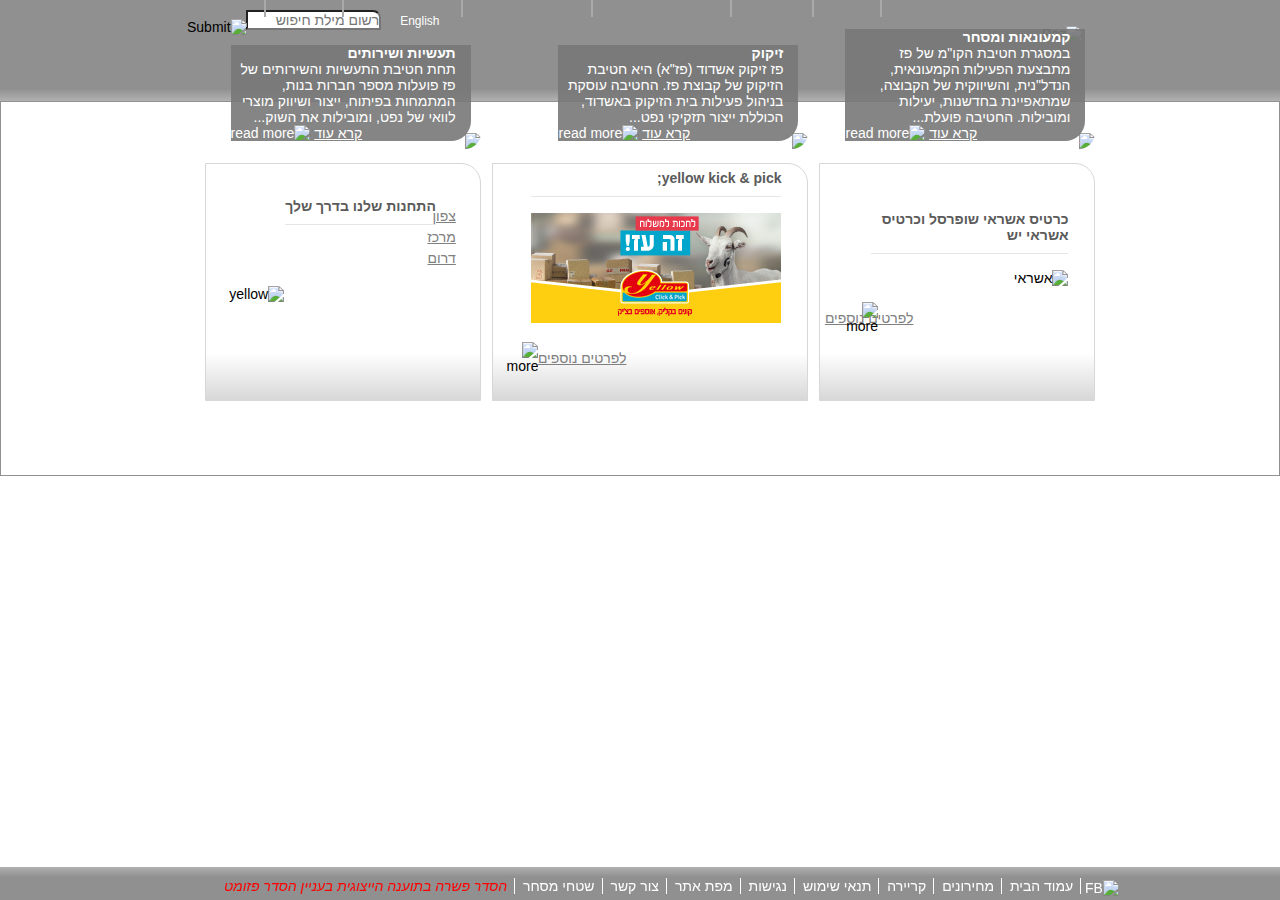
==== commit d4812d85: "open about in new page" ====
--- a/index.html
+++ b/index.html
@@ -222,7 +222,7 @@
                 <li class="foot-links"><a href="#">תנאי שימוש</a></li>
                 <li class="foot-links"><a href="#">נגישות</a></li>
                 <li class="foot-links"><a href="#">מפת אתר</a></li>
-                <li class="foot-links"><a href="about.html">צור קשר</a></li>
+                <li class="foot-links"><a href="about.html" target="new">צור קשר</a></li>
                 <li class="foot-links"><a href="#">שטחי מסחר</a></li>
                 <li class="foot-links"><a href="#">
                     <cite class="hesder">הסדר פשרה בתוענה הייצוגית בעניין הסדר פזומט</cite>
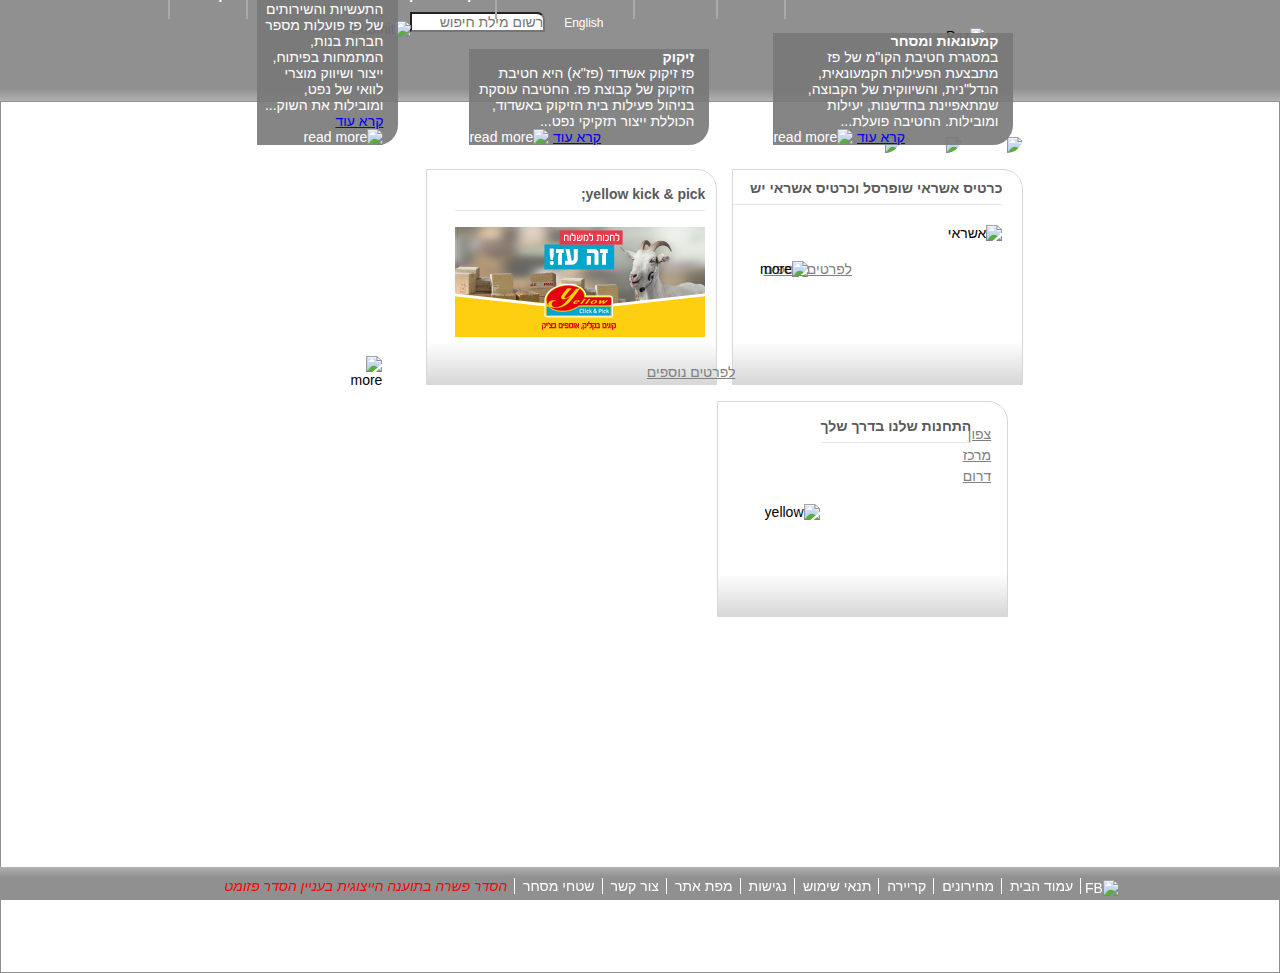
==== commit 50c11cd9: "remove right bottom table" ====
--- a/index.html
+++ b/index.html
@@ -9,14 +9,14 @@
 <body>
     <div id="page-wrap">
         <div class="header">
-            <div class="search_container clear-fix">
+            <nav class="search_container clear-fix">
                 <div class="float-left">
                     <a class="english_link" href="#">English</a>
                     <input class="search_text" type="text" placeholder="רשום מילת חיפוש" alt="search_button">
                     <input class="search_button" type="image" src="images/search_button.png">
                 </div>
-            </div>
-            <div class="list_n_logo">
+            </nav>
+            <nav class="list_n_logo">
                 <nav class="paz_logo">
                     <img alt="Paz" src="images/paz_logo.png" />
                 </nav>
@@ -91,124 +91,120 @@
                         </li>
                     </ul>
                 </nav>
-            </div> <!-- header_links-->
+            </nav> <!-- header_links-->
         </div> <!-- header -->
         <div class="container">
             <div class="Main">
-                <table class="main-table">
-                    <tr>
-                        <td>
-                            <div class="top-img-container">
-                            <img class="top-imgs-curve" src="images/1908364606615453350.JPG" alt="img3">
-                            <div class="over-text">
-                                <h5>קמעונאות ומסחר</h5>
-                                <p>במסגרת חטיבת הקו"מ של פז מתבצעת הפעילות הקמעונאית, הנדל"נית, והשיווקית של הקבוצה, שמתאפיינת בחדשנות, יעילות ומובילות. החטיבה פועלת...</p>
-                                <div>
-                                <nav class="float-left"> 
-                                    <a onmouseover="hoverBlueDots('read-more-1')" onmouseleave="mouseLeftWhiteDots('read-more-1')" href="#">קרא עוד</a>
-                                    <img id="read-more-1" src="images/read_more_white.png" alt="read more">
+                <div class="top-img-container clear-fix">
+                    <div class="top-image float-right">
+                        <img class="top-imgs-curve" src="images/1908364606615453350.JPG" alt="img3">
+                        <div class="over-text1">
+                            <h5>קמעונאות ומסחר</h5>
+                            <p>במסגרת חטיבת הקו"מ של פז מתבצעת הפעילות הקמעונאית, הנדל"נית, והשיווקית של הקבוצה, שמתאפיינת בחדשנות, יעילות ומובילות. החטיבה פועלת...</p>
+                            <nav class="float-left"> 
+                                <a onmouseover="hoverBlueDots('read-more-1')" onmouseleave="mouseLeftWhiteDots('read-more-1')" href="#">קרא עוד</a>
+                                <img id="read-more-1" src="images/read_more_white.png" alt="read more">
+                            </nav>
+                        </div>
+                    </div>
+                    <div class="float-right">
+                        <img class="top-imgs-curve" alt="img2" src="images/Picture-046410251500.jpg">
+                        <div class="over-text2">
+                            <h5>זיקוק</h5>
+                            <p>פז זיקוק אשדוד (פז"א) היא חטיבת הזיקוק של קבוצת פז. החטיבה עוסקת בניהול פעילות בית הזיקוק באשדוד, הכוללת ייצור תזקיקי נפט...</p>
+                            <nav class="float-left"> 
+                                <a onmouseover="hoverBlueDots('read-more-2')" onmouseleave="mouseLeftWhiteDots('read-more-2')" href="#">קרא עוד</a>
+                                <img id="read-more-2" src="images/read_more_white.png" alt="read more">
+                            </nav>
+                        </div>
+                    </div>
+                    <div class="float-right">
+                        <img class="top-imgs-curve" alt="img1" src="images/╫ñ╫û╫º╫¿_-291_354410564000.jpg">
+                        <div class="over-text3">
+                            <h5>תעשיות ושירותים</h5>
+                            <p>תחת חטיבת התעשיות והשירותים של פז פועלות מספר חברות בנות, המתמחות בפיתוח, ייצור ושיווק מוצרי לוואי של נפט, ומובילות את השוק...</p>
+                            <nav class="float-left">
+                                <a onmouseover="hoverBlueDots('read-more-3')" onmouseleave="mouseLeftWhiteDots('read-more-3')" href="#">קרא עוד</a>
+                                <img id="read-more-3" src="images/read_more_white.png" alt="read more">
+                            </nav>
+                        </div>
+                    </div>
+                </div>
+                <div class="bottom-img-container clear-fix">
+                    <nav class="low-table-line float-right">
+                       <!-- <table class="banner-table"> -->
+                            <!-- <tr> -->
+                                <!-- <td class="grey-underline-header"> -->
+                                    <div class="grey-underline-header">
+                                        <h3 class="low-table-header">כרטיס אשראי שופרסל וכרטיס אשראי יש</h3>
+                                    </div>
+                                <!-- </td> -->
+                            <!-- </tr> -->
+                            <!-- <tr> -->
+                                <nav class="bottom-img">
+                                    <img src="images/paz_250x110059890678.jpg" alt="אשראי">
                                 </nav>
+                            <!-- </tr> -->
+                            <!-- <tr> -->
+                                <div class="float-left text-left">
+                                    <a onmouseover="hoverBlueDots('readMore4')" onmouseleave="mouseLeftYellowDots('readMore4')" href="#">לפרטים נוספים</a>
                                 </div>
-                            </div>
-                            </div>
-                        </td>
-                        <td>
-                            <div class="top-img-container">
-                            <img class="top-imgs-curve" alt="img2" src="images/Picture-046410251500.jpg">
-                            <div class="over-text">
-                                <h5>זיקוק</h5>
-                                <p>פז זיקוק אשדוד (פז"א) היא חטיבת הזיקוק של קבוצת פז. החטיבה עוסקת בניהול פעילות בית הזיקוק באשדוד, הכוללת ייצור תזקיקי נפט...</p>
-                                <div>
-                                <nav class="float-left"> 
-                                    <a onmouseover="hoverBlueDots('read-more-2')" onmouseleave="mouseLeftWhiteDots('read-more-2')" href="#">קרא עוד</a>
-                                    <img id="read-more-2" src="images/read_more_white.png" alt="read more">
-                                </nav>
+                                <div class="float-left" id="more-details-img">
+                                    <img id="readMore4" src="images/read_more_yellow.png" alt="more">
                                 </div>
-                            </div>
-                            </div>
-                        </td>
-                        <td>
-                            <div class="top-img-container">
-                            <img class="top-imgs-curve" alt="img1" src="images/╫ñ╫û╫º╫¿_-291_354410564000.jpg">
-                            <div class="over-text">
-                                <h5>תעשיות ושירותים</h5>
-                                <p>תחת חטיבת התעשיות והשירותים של פז פועלות מספר חברות בנות, המתמחות בפיתוח, ייצור ושיווק מוצרי לוואי של נפט, ומובילות את השוק...</p>
-                                <div>
-                                <nav class="float-left">
-                                    <a onmouseover="hoverBlueDots('read-more-3')" onmouseleave="mouseLeftWhiteDots('read-more-3')" href="#">קרא עוד</a>
-                                    <img id="read-more-3" src="images/read_more_white.png" alt="read more">
-                                </nav>
+                            <!-- </tr> -->
+                        <!-- </table> -->
+                    </nav>
+                    <nav class="low-table-line float-right">
+                        <table class="banner-table">
+                            <tr>
+                                <td class="grey-underline-header"><h3 class="low-table-header">yellow kick & pick;</h3></td>
+                            </tr>
+                            <tr>
+                                <td><img id="banner" onclick="changeBanner()" src="images/250X110571325734.jpg" alt="yellow"></td>
+                            </tr>
+                            <tr>
+                                <td class="text-left"><a onmouseover="hoverBlueDots('readMore5')" onmouseleave="mouseLeftYellowDots('readMore5')" href="#">לפרטים נוספים</a></td>
+                                <td id="more-details-img"><img id="readMore5" src="images/read_more_yellow.png" alt="more"></td>
+                            </tr>
+                        </table>
+                    </nav>
+                    <nav class="low-table-line float-right">
+                        <table class="banner-table">
+                            <tr>
+                                <td class="grey-underline-header"><h3 class="low-table-header">התחנות שלנו בדרך שלך</h3></td>
+                            </tr>
+                            <tr>
+                                <td>
+                                    <div class="clear-fix">
+                                        <ul class="map-list float-right">
+                                            <li>
+                                                <a onmouseover="hoverBlueDots('North')" onmouseleave="mouseLeftYellowDots('North')" href"#" class="map-link float-right">צפון</a>
+                                                <img id='North' class="float-right" src="images/read_more_yellow.png" alt="">
+                                            </li>
+                                            <li>
+                                                <a onmouseover="hoverBlueDots('Center')" onmouseleave="mouseLeftYellowDots('Center')" href"#" class="map-link float-right">מרכז</a>
+                                                <img id="Center" class="float-right" src="images/read_more_yellow.png" alt="">
+                                            </li>
+                                            <li>
+                                                <a onmouseover="hoverBlueDots('South')" onmouseleave="mouseLeftYellowDots('South')" href"#" class="map-link float-right">דרום</a>
+                                                <img id="South" class="float-right" src="images/read_more_yellow.png" alt="">
+                                            </li>
+                                        </ul>
+                                    </div>
+                                    </td>
+                                <td>
+                                    <div>
+                                            <img class="map-img" src="images/Untitled-3058756287.jpg" alt="yellow">
+                                    </div>
+                                    </td>
                                 </div>
-                            </div>
-                            </div>
-                        </td>
-                    </tr>
-                    <tr>
-                        <td class="low-table-line">
-                            <table class="banner-table">
-                                <tr>
-                                    <td class="grey-border"><h3 class="low-table-header">כרטיס אשראי שופרסל וכרטיס אשראי יש</h3></td>
-                                </tr>
-                                <tr>
-                                    <td><img src="images/paz_250x110059890678.jpg" alt="אשראי"></td>
-                                </tr>
-                                <tr>
-                                    <td class="text-left"><a onmouseover="hoverBlueDots('readMore4')" onmouseleave="mouseLeftYellowDots('readMore4')" href="#">לפרטים נוספים</a></td>
-                                    <td id="more-details-img"><img id="readMore4" src="images/read_more_yellow.png" alt="more"></td>
-                                </tr>
-                            </table>
-                        </td>
-                        <td class="low-table-line">
-                            <table class="banner-table">
-                                <tr>
-                                    <td class="grey-border"><h3 class="low-table-header">yellow kick & pick;</h3></td>
-                                </tr>
-                                <tr>
-                                    <td><img id="banner" onclick="changeBanner()" src="images/250X110571325734.jpg" alt="yellow"></td>
-                                </tr>
-                                <tr>
-                                    <td class="text-left"><a onmouseover="hoverBlueDots('readMore5')" onmouseleave="mouseLeftYellowDots('readMore5')" href="#">לפרטים נוספים</a></td>
-                                    <td id="more-details-img"><img id="readMore5" src="images/read_more_yellow.png" alt="more"></td>
-                                </tr>
-                            </table>
-                        </td>
-                        <td class="low-table-line">
-                            <table class="banner-table">
-                                <tr>
-                                    <td class="grey-border"><h3 class="low-table-header">התחנות שלנו בדרך שלך</h3></td>
-                                </tr>
-                                <tr>
-                                    <td>
-                                        <div class="clear-fix">
-                                            <ul class="map-list float-right">
-                                                <li>
-                                                    <a onmouseover="hoverBlueDots('North')" onmouseleave="mouseLeftYellowDots('North')" href"#" class="map-link float-right">צפון</a>
-                                                    <img id='North' class="float-right" src="images/read_more_yellow.png" alt="">
-                                                </li>
-                                                <li>
-                                                    <a onmouseover="hoverBlueDots('Center')" onmouseleave="mouseLeftYellowDots('Center')" href"#" class="map-link float-right">מרכז</a>
-                                                    <img id="Center" class="float-right" src="images/read_more_yellow.png" alt="">
-                                                </li>
-                                                <li>
-                                                    <a onmouseover="hoverBlueDots('South')" onmouseleave="mouseLeftYellowDots('South')" href"#" class="map-link float-right">דרום</a>
-                                                    <img id="South" class="float-right" src="images/read_more_yellow.png" alt="">
-                                                </li>
-                                            </ul>
-                                        </div>
-                                        </td>
-                                       <td>
-                                           <div>
-                                                <img class="map-img" src="images/Untitled-3058756287.jpg" alt="yellow">
-                                           </div>
-                                        </td>
-                                    </div>
-                                </tr>
-                            </table>
-                        </td>
-                    </tr>
-                </table>
-            </div>
-        </div>
+                            </tr>
+                        </table>
+                    </nav>
+                </div> <!-- bottom-img-container -->
+            </div> <!-- main -->
+        </div> <!-- container -->
     </div> <!-- page-wrap -->
     <footer class="the-footer">
         <div class="foot-link-line">
--- a/style.css
+++ b/style.css
@@ -17,9 +17,23 @@
 }
 
 #page-wrap { width: 100%; margin: 0 auto; }
-#page-wrap > div > div {
+
+#page-wrap > div > .search_container {
     width: 73%; 
     margin: 0 auto; 
+    border-collapse: collapse;
+}
+
+#page-wrap > div > .list_n_logo {
+    width: 70%; 
+    margin: 0 auto; 
+    border-collapse: collapse;
+}
+
+#page-wrap > div > .Main {
+    width: 60%;
+    height : 800px;
+    margin: 35px auto; 
     border-collapse: collapse;
 }
 
@@ -38,8 +52,8 @@
 
 .search_container {
     position: relative;
-    left: 10px;
-    padding-top: 10px;
+    left: 174px;
+    padding-top: 12px;
 }
 
 
@@ -72,7 +86,7 @@
 
 .list_n_logo {
     position: relative;
-    right : 25px;
+    right : 102px;
 }
 .paz_logo {
     display: inline-block;
@@ -172,7 +186,6 @@
     width: 100%;
     color: white;
     text-align: center;
-    /* height: 60px; */
     background: linear-gradient( rgb(177,177,177), rgb(144,144,144) 30%); /* (must be last) */
 }
 
@@ -219,7 +232,7 @@
 }
 
 .top-img-container {
-    position: relative;
+    position: relative; /* need for the absolute positioning of the over-text */
     text-align: right;
     color: white;
 }
@@ -228,7 +241,7 @@
     border-radius: 0px 0px 20px 0px;
 }
 
-.over-text {
+.over-text1 {
     position: absolute;
     max-width: 240px;
     padding-right: 15px;
@@ -238,24 +251,44 @@
     border-radius: 0px 0px 20px 0px;
 }
 
-.over-text > div > nav > a {
-    color: white;
-}
-
-.over-text > div > nav > a:hover {
-    color: rgb(0,92,160);
-    text-decoration: underline;
-}
-
-.main-table {
-    margin-top: 17px;
-    margin-bottom: 60px;
-    border-spacing: 0.8em 1em;
+.over-text2 {
+    position: absolute;
+    max-width: 240px;
+    padding-right: 15px;
+    bottom: 8px;
+    right: 314px;
+    background-color: rgba(120,120,120, 0.9);
+    border-radius: 0px 0px 20px 0px;
+}
+
+.over-text3 {
+    position: absolute;
+    max-width: 240px;
+    padding-right: 15px;
+    bottom: 8px;
+    right: 625px;
+    background-color: rgba(120,120,120, 0.9);
+    border-radius: 0px 0px 20px 0px;
+}
+
+.over-text > nav > a {
+    color: white;
+}
+
+.over-text > nav > a:hover {
+    color: rgb(0,92,160);
+    text-decoration: underline;
+}
+
+.top-img-container > div:not(:first-child)
+{
+    margin-right: 15px;
 }
 
 .text-left {
     position: relative;
-    right: 155px;
+    left: 30px;
+    margin-top: 20px;
     color: gray;
 }
 
@@ -270,32 +303,40 @@
 
 #more-details-img {
     position: relative;
-    left: 18px;
+    right: 62px;
+    margin-top: 20px;
+}
+
+.bottom-img-container > .low-table-line:not(:first-child) {
+    margin-right: 15px;
 }
 
 .low-table-line {
+    margin-top: 16px;
     height: 216px;
-    width: 276px;
+    width: 291px;
     border: 1px solid rgb(215,215,215);
     border-radius: 0px 20px 0px 0px;
     background: linear-gradient( rgb(255,255,255) 80%, rgb(215,215,215) ); /* (must be last) */
 }
 
 .banner-table {
-    position: relative;
-    bottom: 10px;
-    right: 15px;
     border-spacing: 0.8em 1.2em;
-    margin: 0 auto;
-}
-
-.grey-border {
-    padding-bottom: 10px;
+    margin: 0px auto;
+}
+
+.grey-underline-header {
+    padding-bottom: 8px;
+    margin: 10px 20px 20px 0px;
     border-bottom: 1px solid rgb(230,230,230);
 }
 
 .low-table-header {
     color: rgb(90,90,90);
+}
+
+.bottom-img {
+    margin-right: 20px;
 }
 
 .map-list {
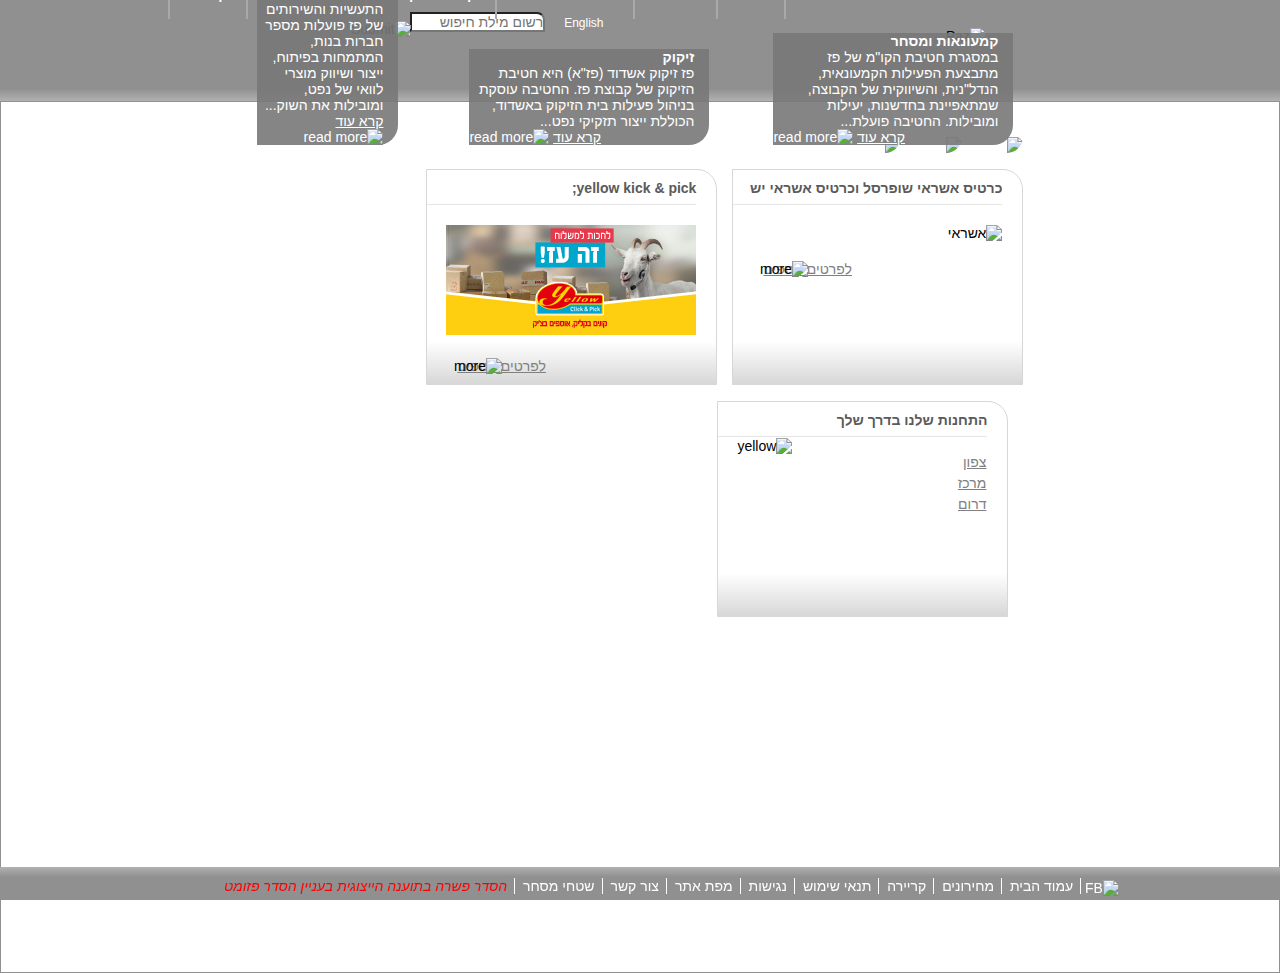
==== commit d40c9df3: "remove bottom image table" ====
--- a/index.html
+++ b/index.html
@@ -102,7 +102,7 @@
                             <h5>קמעונאות ומסחר</h5>
                             <p>במסגרת חטיבת הקו"מ של פז מתבצעת הפעילות הקמעונאית, הנדל"נית, והשיווקית של הקבוצה, שמתאפיינת בחדשנות, יעילות ומובילות. החטיבה פועלת...</p>
                             <nav class="float-left"> 
-                                <a onmouseover="hoverBlueDots('read-more-1')" onmouseleave="mouseLeftWhiteDots('read-more-1')" href="#">קרא עוד</a>
+                                <a class="read-more-link" onmouseover="hoverBlueDots('read-more-1')" onmouseleave="mouseLeftWhiteDots('read-more-1')" href="#">קרא עוד</a>
                                 <img id="read-more-1" src="images/read_more_white.png" alt="read more">
                             </nav>
                         </div>
@@ -113,7 +113,7 @@
                             <h5>זיקוק</h5>
                             <p>פז זיקוק אשדוד (פז"א) היא חטיבת הזיקוק של קבוצת פז. החטיבה עוסקת בניהול פעילות בית הזיקוק באשדוד, הכוללת ייצור תזקיקי נפט...</p>
                             <nav class="float-left"> 
-                                <a onmouseover="hoverBlueDots('read-more-2')" onmouseleave="mouseLeftWhiteDots('read-more-2')" href="#">קרא עוד</a>
+                                <a class="read-more-link" onmouseover="hoverBlueDots('read-more-2')" onmouseleave="mouseLeftWhiteDots('read-more-2')" href="#">קרא עוד</a>
                                 <img id="read-more-2" src="images/read_more_white.png" alt="read more">
                             </nav>
                         </div>
@@ -124,7 +124,7 @@
                             <h5>תעשיות ושירותים</h5>
                             <p>תחת חטיבת התעשיות והשירותים של פז פועלות מספר חברות בנות, המתמחות בפיתוח, ייצור ושיווק מוצרי לוואי של נפט, ומובילות את השוק...</p>
                             <nav class="float-left">
-                                <a onmouseover="hoverBlueDots('read-more-3')" onmouseleave="mouseLeftWhiteDots('read-more-3')" href="#">קרא עוד</a>
+                                <a class="read-more-link"  onmouseover="hoverBlueDots('read-more-3')" onmouseleave="mouseLeftWhiteDots('read-more-3')" href="#">קרא עוד</a>
                                 <img id="read-more-3" src="images/read_more_white.png" alt="read more">
                             </nav>
                         </div>
@@ -132,75 +132,56 @@
                 </div>
                 <div class="bottom-img-container clear-fix">
                     <nav class="low-table-line float-right">
-                       <!-- <table class="banner-table"> -->
-                            <!-- <tr> -->
-                                <!-- <td class="grey-underline-header"> -->
-                                    <div class="grey-underline-header">
-                                        <h3 class="low-table-header">כרטיס אשראי שופרסל וכרטיס אשראי יש</h3>
-                                    </div>
-                                <!-- </td> -->
-                            <!-- </tr> -->
-                            <!-- <tr> -->
-                                <nav class="bottom-img">
-                                    <img src="images/paz_250x110059890678.jpg" alt="אשראי">
-                                </nav>
-                            <!-- </tr> -->
-                            <!-- <tr> -->
-                                <div class="float-left text-left">
-                                    <a onmouseover="hoverBlueDots('readMore4')" onmouseleave="mouseLeftYellowDots('readMore4')" href="#">לפרטים נוספים</a>
-                                </div>
-                                <div class="float-left" id="more-details-img">
-                                    <img id="readMore4" src="images/read_more_yellow.png" alt="more">
-                                </div>
-                            <!-- </tr> -->
-                        <!-- </table> -->
+                        <div class="grey-underline-header">
+                            <h3 class="low-table-header">כרטיס אשראי שופרסל וכרטיס אשראי יש</h3>
+                        </div>
+                        <nav class="bottom-img">
+                            <img src="images/paz_250x110059890678.jpg" alt="אשראי">
+                        </nav>
+                        <div class="float-left text-left">
+                            <a onmouseover="hoverBlueDots('readMore4')" onmouseleave="mouseLeftYellowDots('readMore4')" href="#">לפרטים נוספים</a>
+                        </div>
+                        <div class="float-left" id="more-details-img">
+                            <img id="readMore4" src="images/read_more_yellow.png" alt="more">
+                        </div>
                     </nav>
                     <nav class="low-table-line float-right">
-                        <table class="banner-table">
-                            <tr>
-                                <td class="grey-underline-header"><h3 class="low-table-header">yellow kick & pick;</h3></td>
-                            </tr>
-                            <tr>
-                                <td><img id="banner" onclick="changeBanner()" src="images/250X110571325734.jpg" alt="yellow"></td>
-                            </tr>
-                            <tr>
-                                <td class="text-left"><a onmouseover="hoverBlueDots('readMore5')" onmouseleave="mouseLeftYellowDots('readMore5')" href="#">לפרטים נוספים</a></td>
-                                <td id="more-details-img"><img id="readMore5" src="images/read_more_yellow.png" alt="more"></td>
-                            </tr>
-                        </table>
+                        <div class="grey-underline-header">
+                            <h3 class="low-table-header">yellow kick & pick;</h3>
+                        </div>
+                        <nav class="bottom-img">
+                            <img id="banner" onclick="changeBanner()" src="images/250X110571325734.jpg" alt="yellow">
+                        </nav>
+                        <div class="float-left text-left">
+                            <a onmouseover="hoverBlueDots('readMore5')" onmouseleave="mouseLeftYellowDots('readMore5')" href="#">לפרטים נוספים</a>
+                        </div>
+                        <div class="float-left" id="more-details-img">
+                            <img id="readMore5" src="images/read_more_yellow.png" alt="more">
+                        </div>
                     </nav>
                     <nav class="low-table-line float-right">
-                        <table class="banner-table">
-                            <tr>
-                                <td class="grey-underline-header"><h3 class="low-table-header">התחנות שלנו בדרך שלך</h3></td>
-                            </tr>
-                            <tr>
-                                <td>
-                                    <div class="clear-fix">
-                                        <ul class="map-list float-right">
-                                            <li>
-                                                <a onmouseover="hoverBlueDots('North')" onmouseleave="mouseLeftYellowDots('North')" href"#" class="map-link float-right">צפון</a>
-                                                <img id='North' class="float-right" src="images/read_more_yellow.png" alt="">
-                                            </li>
-                                            <li>
-                                                <a onmouseover="hoverBlueDots('Center')" onmouseleave="mouseLeftYellowDots('Center')" href"#" class="map-link float-right">מרכז</a>
-                                                <img id="Center" class="float-right" src="images/read_more_yellow.png" alt="">
-                                            </li>
-                                            <li>
-                                                <a onmouseover="hoverBlueDots('South')" onmouseleave="mouseLeftYellowDots('South')" href"#" class="map-link float-right">דרום</a>
-                                                <img id="South" class="float-right" src="images/read_more_yellow.png" alt="">
-                                            </li>
-                                        </ul>
-                                    </div>
-                                    </td>
-                                <td>
-                                    <div>
-                                            <img class="map-img" src="images/Untitled-3058756287.jpg" alt="yellow">
-                                    </div>
-                                    </td>
-                                </div>
-                            </tr>
-                        </table>
+                        <div class="grey-underline-header">
+                            <h3 class="low-table-header">התחנות שלנו בדרך שלך</h3>
+                        </div>
+                        <div class="clear-fix">
+                            <ul class="map-list float-right">
+                                <li>
+                                    <a onmouseover="hoverBlueDots('North')" onmouseleave="mouseLeftYellowDots('North')" href"#" class="map-link float-right">צפון</a>
+                                    <img id='North' class="float-right" src="images/read_more_yellow.png" alt="">
+                                </li>
+                                <li>
+                                    <a onmouseover="hoverBlueDots('Center')" onmouseleave="mouseLeftYellowDots('Center')" href"#" class="map-link float-right">מרכז</a>
+                                    <img id="Center" class="float-right" src="images/read_more_yellow.png" alt="">
+                                </li>
+                                <li>
+                                    <a onmouseover="hoverBlueDots('South')" onmouseleave="mouseLeftYellowDots('South')" href"#" class="map-link float-right">דרום</a>
+                                    <img id="South" class="float-right" src="images/read_more_yellow.png" alt="">
+                                </li>
+                            </ul>
+                            <div class="float-left">
+                                <img class="map-img" src="images/Untitled-3058756287.jpg" alt="yellow">
+                            </div>
+                        </div>
                     </nav>
                 </div> <!-- bottom-img-container -->
             </div> <!-- main -->
--- a/style.css
+++ b/style.css
@@ -280,6 +280,10 @@
     text-decoration: underline;
 }
 
+.read-more-link {
+    color : white;
+}
+
 .top-img-container > div:not(:first-child)
 {
     margin-right: 15px;
@@ -340,18 +344,16 @@
 }
 
 .map-list {
-    position: relative;
-    bottom: 30px;
-    left: 20px;
     list-style: none;
     color: grey;
-    margin-bottom: 10px;
+    margin-right: 21px;
     line-height: 1.5;
 }
 
 .map-img {
     position: relative;
-    left: 10px;
+    left: 19px;
+    bottom: 19px;
 }
 
 .map-list > li:first-child > img {
